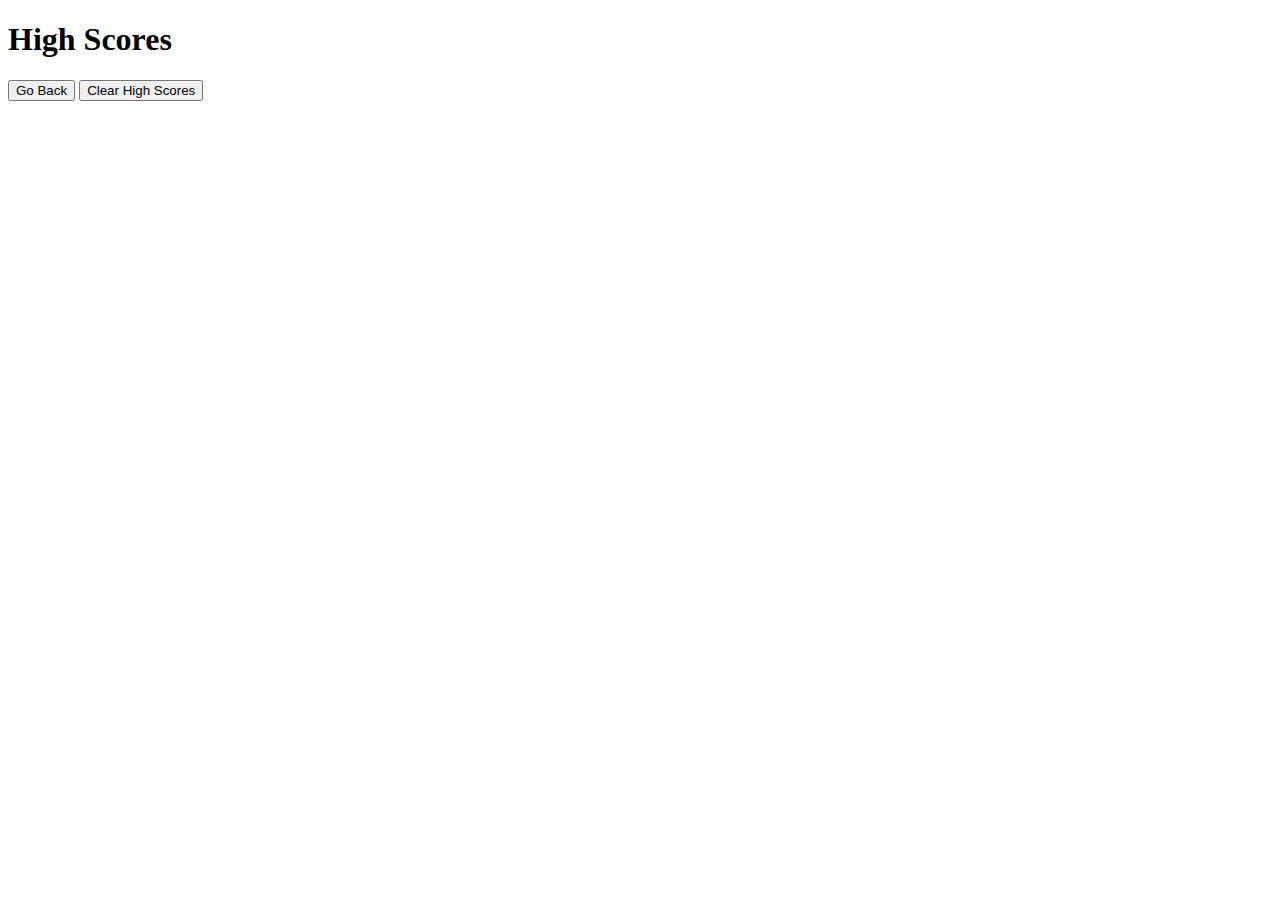
==== high-scores.html @ a8998973 "added high-scores base html" ====
<!DOCTYPE html>
<html lang="en">

<head>
    <meta charset="UTF-8">
    <meta name="viewport" content="width=device-width, initial-scale=1.0">

    <!-- CSS Links -->
    <link rel="stylesheet" href="https://stackpath.bootstrapcdn.com/bootstrap/4.5.0/css/bootstrap.min.css" integrity="sha384-9aIt2nRpC12Uk9gS9baDl411NQApFmC26EwAOH8WgZl5MYYxFfc+NcPb1dKGj7Sk" crossorigin="anonymous">
    <link rel="stylesheet" type="text/css" href="style.css">

    <title>Code Quiz High Scores</title>
</head>

<body>

    <!-- List of high scores -->
    <div id="highScores">
        <h1>High Scores</h1>
        <ul id="scoresList"></ul>
        <button id="backBtn">Go Back</button>
        <button id="clearBtn" value="clear">Clear High Scores</button>
    </div>

    <!-- Javascript links -->
    <script src="https://code.jquery.com/jquery-3.5.1.slim.min.js" integrity="sha384-DfXdz2htPH0lsSSs5nCTpuj/zy4C+OGpamoFVy38MVBnE+IbbVYUew+OrCXaRkfj" crossorigin="anonymous"></script>
    <script src="https://cdn.jsdelivr.net/npm/popper.js@1.16.0/dist/umd/popper.min.js" integrity="sha384-Q6E9RHvbIyZFJoft+2mJbHaEWldlvI9IOYy5n3zV9zzTtmI3UksdQRVvoxMfooAo" crossorigin="anonymous"></script>
    <script src="https://stackpath.bootstrapcdn.com/bootstrap/4.5.0/js/bootstrap.min.js" integrity="sha384-OgVRvuATP1z7JjHLkuOU7Xw704+h835Lr+6QL9UvYjZE3Ipu6Tp75j7Bh/kR0JKI" crossorigin="anonymous"></script>

    <script src="script.js"></script>

</body>
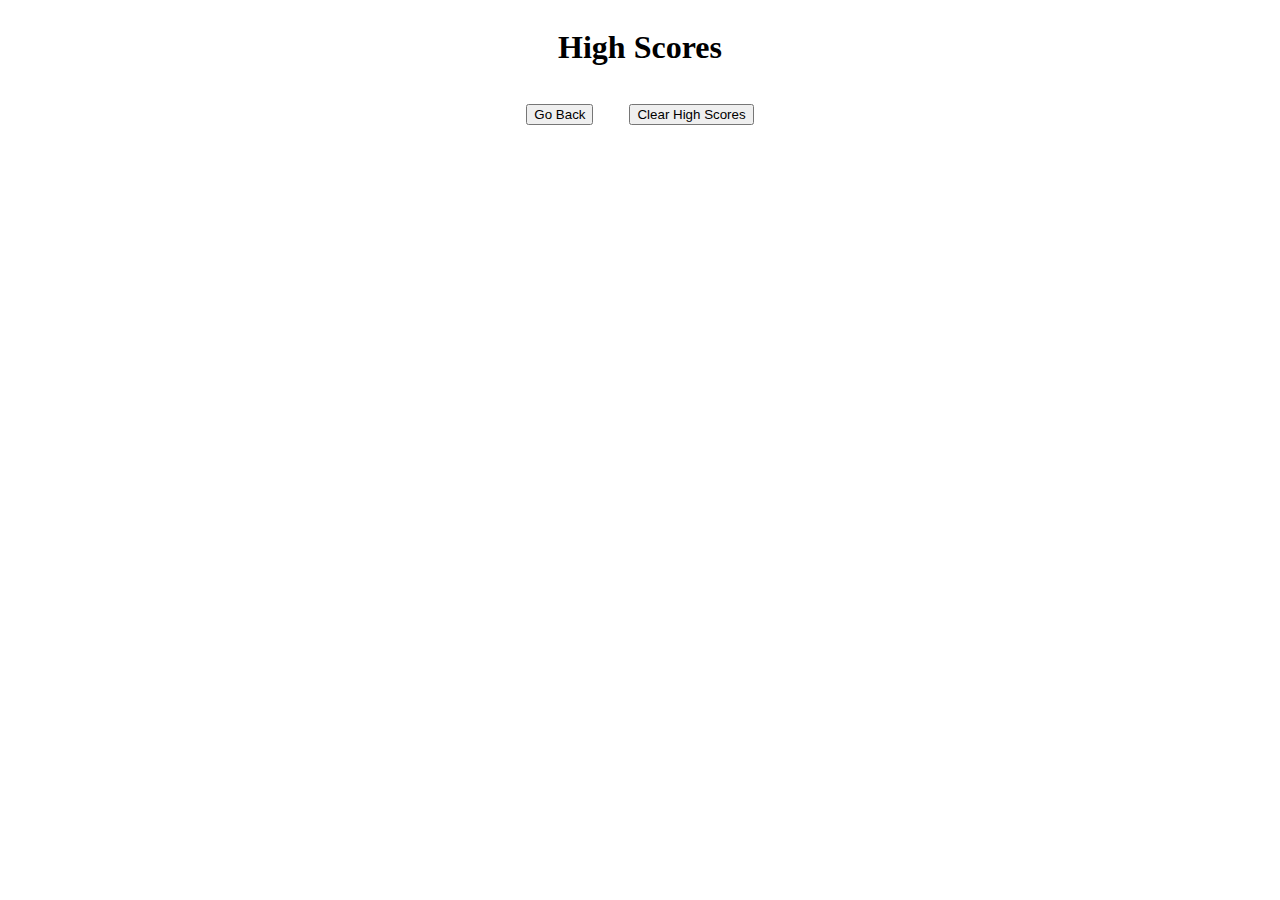
==== commit bd183ed0: "added main page js" ====
--- a/high-scores.html
+++ b/high-scores.html
@@ -17,7 +17,7 @@
     <!-- List of high scores -->
     <div id="highScores">
         <h1>High Scores</h1>
-        <ul id="scoresList"></ul>
+        <ul id="listOfScores"></ul>
         <button id="backBtn">Go Back</button>
         <button id="clearBtn" value="clear">Clear High Scores</button>
     </div>
@@ -27,6 +27,6 @@
     <script src="https://cdn.jsdelivr.net/npm/popper.js@1.16.0/dist/umd/popper.min.js" integrity="sha384-Q6E9RHvbIyZFJoft+2mJbHaEWldlvI9IOYy5n3zV9zzTtmI3UksdQRVvoxMfooAo" crossorigin="anonymous"></script>
     <script src="https://stackpath.bootstrapcdn.com/bootstrap/4.5.0/js/bootstrap.min.js" integrity="sha384-OgVRvuATP1z7JjHLkuOU7Xw704+h835Lr+6QL9UvYjZE3Ipu6Tp75j7Bh/kR0JKI" crossorigin="anonymous"></script>
 
-    <script src="script.js"></script>
+    <script src="hs.js"></script>
 
 </body>--- a/style.css
+++ b/style.css
@@ -0,0 +1,39 @@
+ul {
+    list-style-type: none;
+    margin: 0;
+    padding: 0;
+}
+
+li {
+    background-color: lightblue;
+    margin: 1rem 25% 1rem 25%;
+    padding: 1rem;
+}
+
+#quizBox {
+    align-content: center;
+    text-align: center;
+    margin: 0 10% 0 10%;
+}
+
+#scoresBtn {
+    display: inline;
+    margin: 1rem;
+}
+
+#timer {
+    float: right;
+    margin: 1rem;
+}
+
+label,
+input,
+button {
+    margin: 1rem;
+}
+
+#highScores {
+    align-content: center;
+    text-align: center;
+    margin: 0 10% 0 10%;
+}